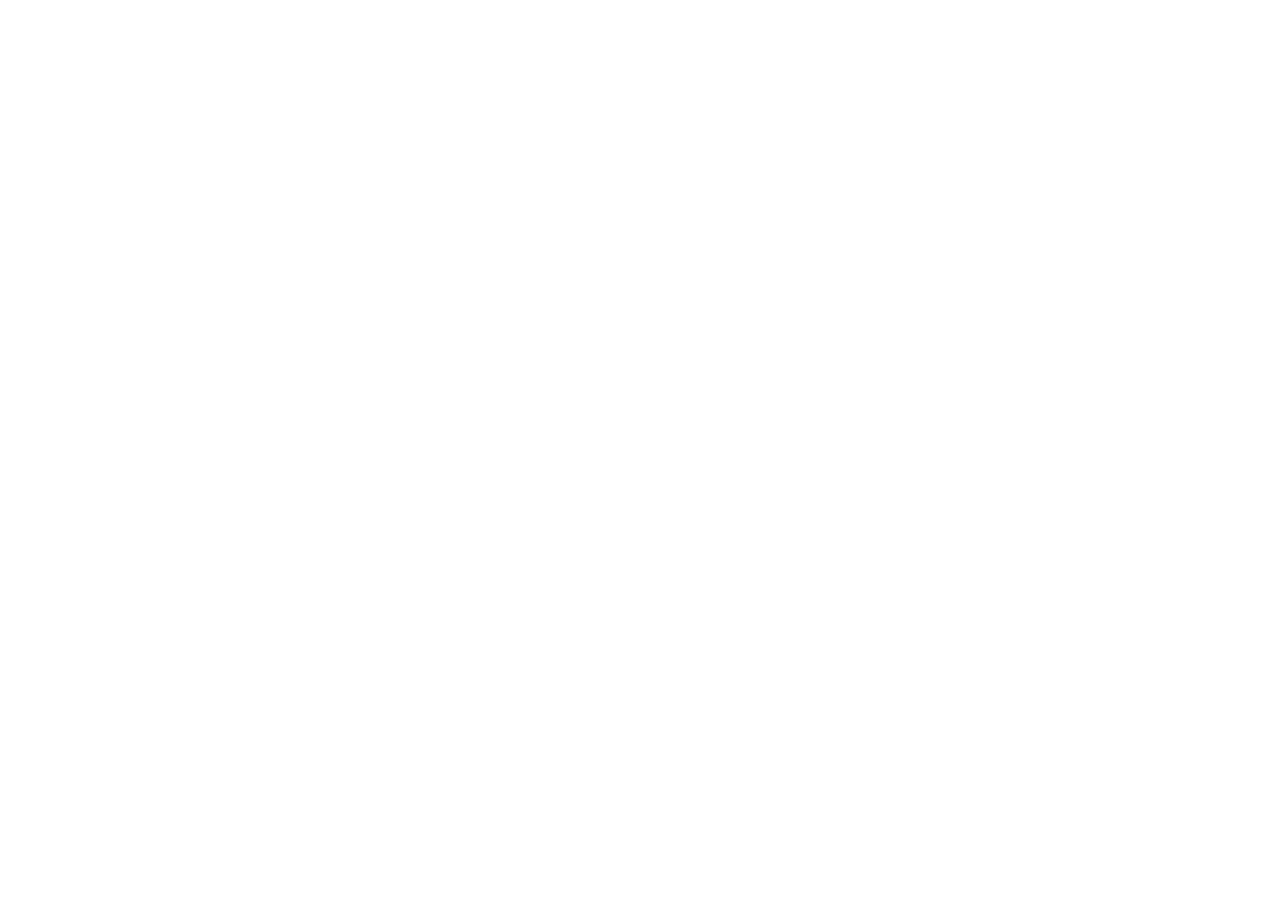
==== pages/basic.html @ 2eee4a22 "첫번쨰 커밋" ====
<!DOCTYPE html>
<html lang="ko">

<head>
    <meta charset="UTF-8">
    <meta http-equiv="X-UA-Compatible" content="IE=edge">
    <meta name="viewport" content="width=device-width, initial-scale=1.0">
    <title>스크립트</title>
    <link rel="stylesheet" href="../css/main.css">
    <link rel="preconnect" href="https://fonts.googleapis.com">
    <link rel="preconnect" href="https://fonts.gstatic.com" crossorigin>
    <link href="https://fonts.googleapis.com/css2?family=Noto+Sans+KR:wght@400;700&display=swap" rel="stylesheet">
    <!-- CSS only -->
    <link href="https://cdn.jsdelivr.net/npm/bootstrap@5.2.2/dist/css/bootstrap.min.css" rel="stylesheet" integrity="sha384-Zenh87qX5JnK2Jl0vWa8Ck2rdkQ2Bzep5IDxbcnCeuOxjzrPF/et3URy9Bv1WTRi" crossorigin="anonymous">
    <script src="https://code.jquery.com/jquery-3.6.1.min.js" integrity="sha256-o88AwQnZB+VDvE9tvIXrMQaPlFFSUTR+nldQm1LuPXQ=" crossorigin="anonymous"></script>
    <script src="https://code.jquery.com/ui/1.13.2/jquery-ui.min.js" integrity="sha256-lSjKY0/srUM9BE3dPm+c4fBo1dky2v27Gdjm2uoZaL0=" crossorigin="anonymous"></script>
    <script defer src="../js/main.js"></script>
    <!-- JavaScript Bundle with Popper -->
    <script src="https://cdn.jsdelivr.net/npm/bootstrap@5.2.2/dist/js/bootstrap.bundle.min.js" integrity="sha384-OERcA2EqjJCMA+/3y+gxIOqMEjwtxJY7qPCqsdltbNJuaOe923+mo//f6V8Qbsw3" crossorigin="anonymous"></script>
</head>

<body>
    <div class="wrap">
        <div class="header"></div>
        <div class="contents">
            <div class="container-content">
            </div>
            <div class="footer"></div>
        </div>
    </div>
</body>

</html>
---- css/main.css ----
@import url(./reset.css);
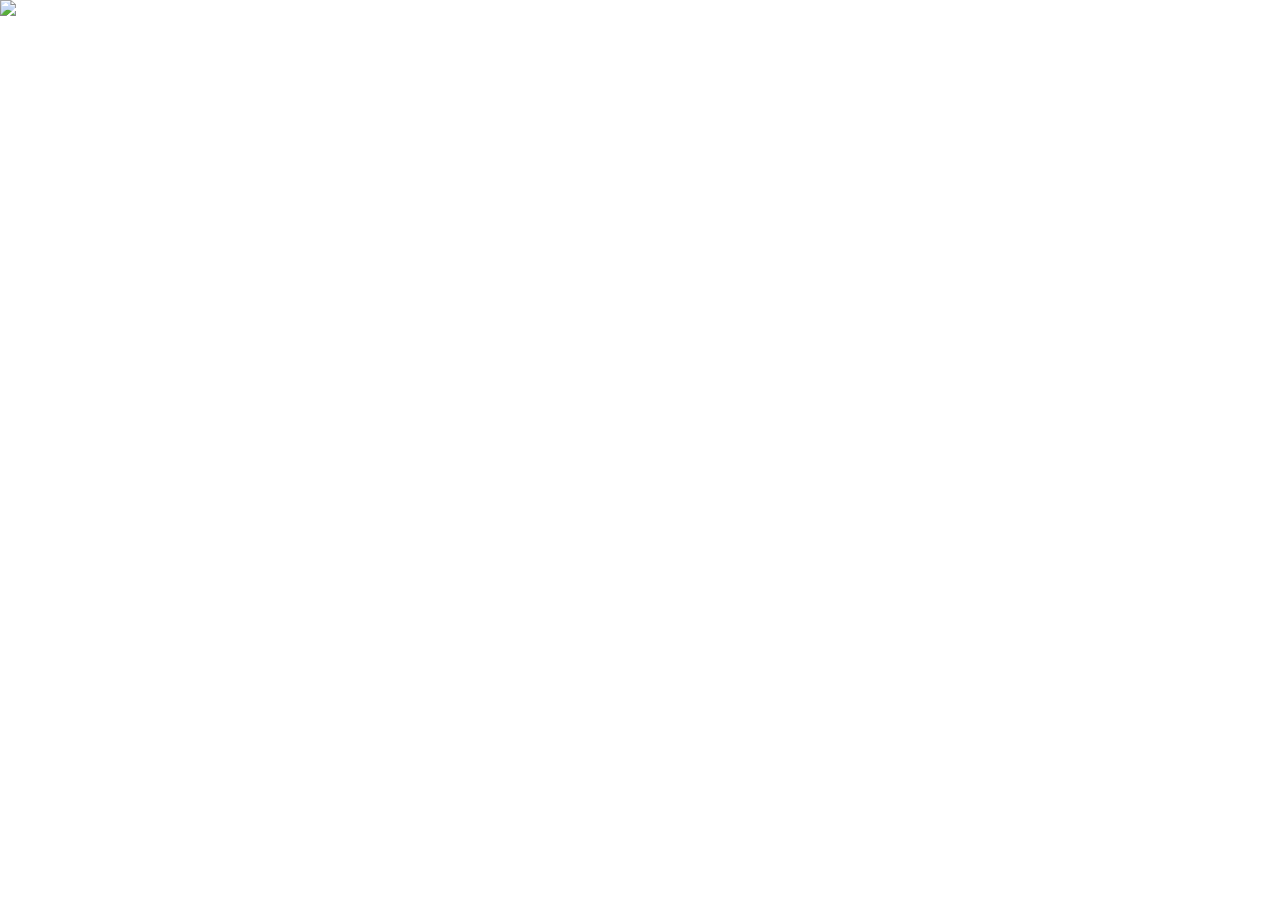
==== commit 1f4d4b9e: "Promise 연습문제" ====
--- a/pages/basic.html
+++ b/pages/basic.html
@@ -24,6 +24,7 @@
         <div class="header"></div>
         <div class="contents">
             <div class="container-content">
+                <img id="test" src="https://codingapple1.github.io/kona.jpg">
             </div>
             <div class="footer"></div>
         </div>
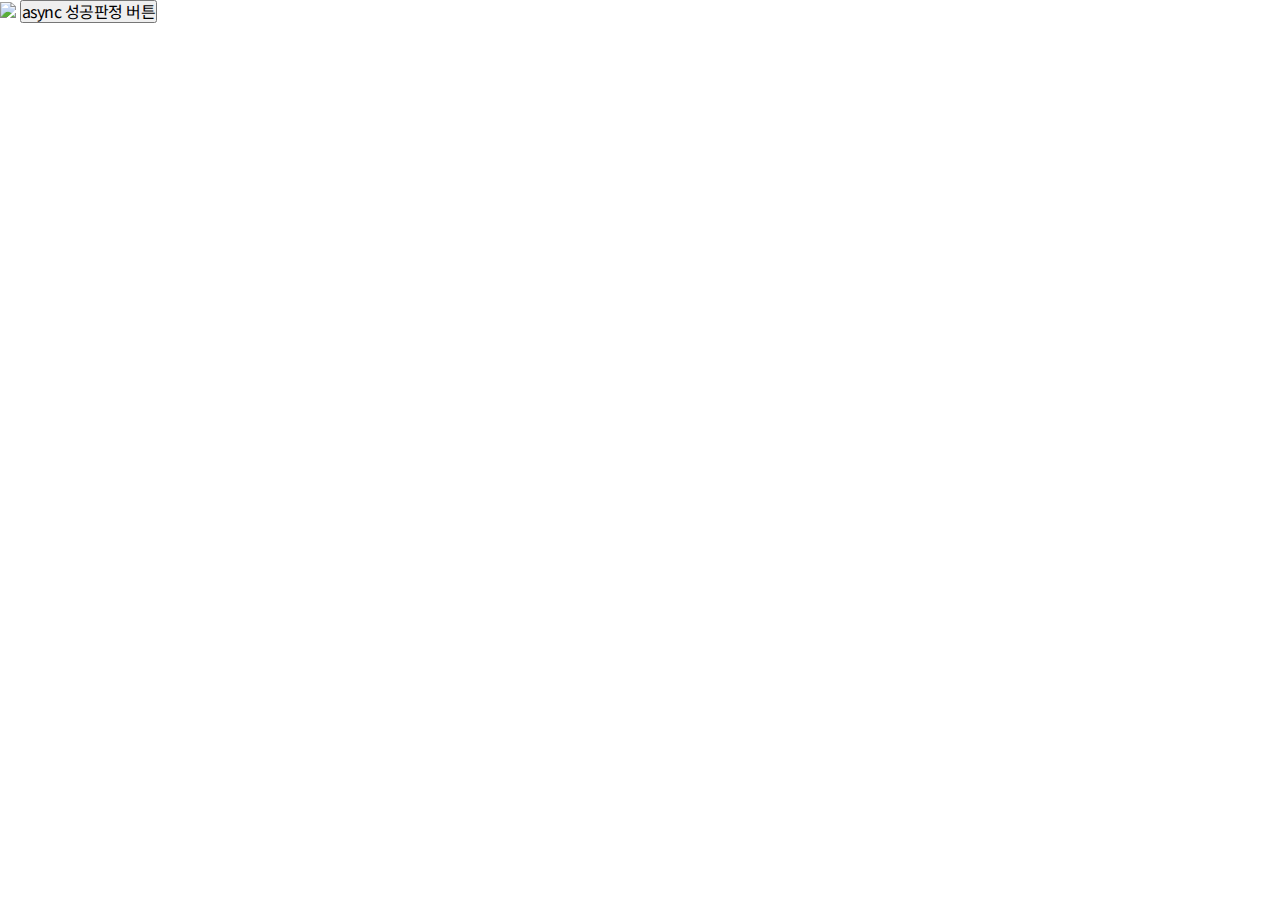
==== commit 4983a233: "async,await 정리" ====
--- a/pages/basic.html
+++ b/pages/basic.html
@@ -25,6 +25,7 @@
         <div class="contents">
             <div class="container-content">
                 <img id="test" src="https://codingapple1.github.io/kona.jpg">
+                <button type="button" id="test02">async 성공판정 버튼</button>
             </div>
             <div class="footer"></div>
         </div>
